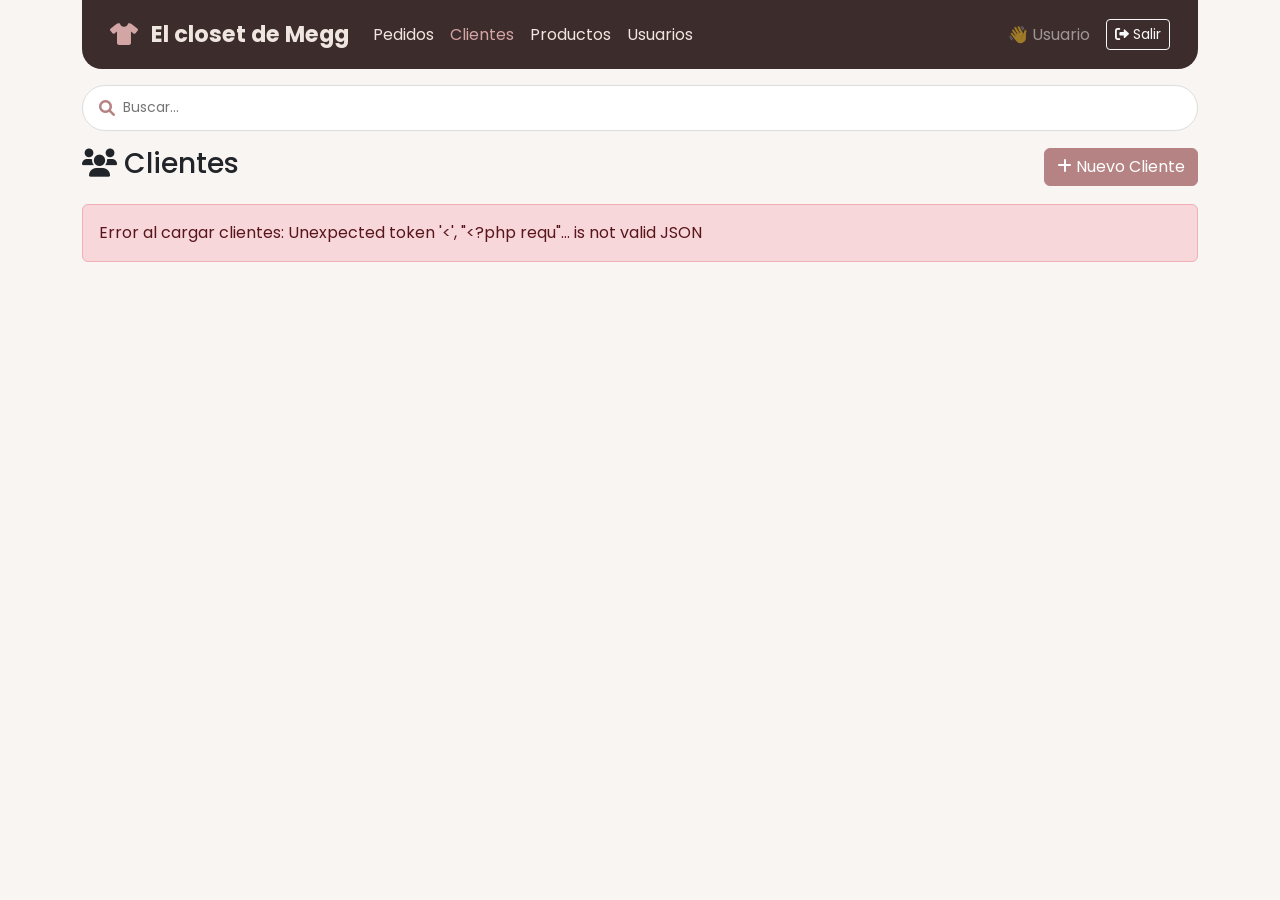
==== clientes.html @ 8cc061cd "version 0.1.0 (php)" ====
<!DOCTYPE html>
<html lang="es">
<head>
    <meta charset="UTF-8">
    <meta name="viewport" content="width=device-width, initial-scale=1.0">
    <title>Clientes - El closet de Megg</title>
    <link href="https://cdn.jsdelivr.net/npm/bootstrap@5.3.0-alpha1/dist/css/bootstrap.min.css" rel="stylesheet">
    <link rel="stylesheet" href="https://cdnjs.cloudflare.com/ajax/libs/font-awesome/6.0.0-beta3/css/all.min.css">
    <link href="https://fonts.googleapis.com/css2?family=Poppins:wght@300;400;600;700" rel="stylesheet">
    <style>
        * { font-family: 'Poppins', sans-serif; }
        body { background: #f8f5f2; padding-bottom: 30px; }
        .bg-dark-custom { background: #3d2c2c !important; }
        .btn-primary-custom { background: #b58383; border-color: #b58383; color: #fff; }
        .btn-primary-custom:hover { background: #9e6e6e; color: #fff; }
        .card-shadow { box-shadow: 0 8px 20px rgba(0,0,0,0.08); border: none; border-radius: 16px; }
        .search-box { background: #fff; border-radius: 50px; padding: 0.3rem 1rem; border: 1px solid #ddd; }
        .search-box input { border: none; outline: none; background: transparent; width: 100%; padding: 0.4rem 0; }
        .search-box i { color: #b58383; }
        .brand-logo { font-weight: 700; font-size: 1.4rem; color: #f0e6e0 !important; text-decoration: none; }
        .brand-logo i { color: #d4a5a5; margin-right: 8px; }
        .navbar { border-radius: 0 0 20px 20px; padding: 0.8rem 1rem; }
        .navbar .nav-link { color: #f0e6e0 !important; }
        .navbar .nav-link.active, .navbar .nav-link:hover { color: #d4a5a5 !important; }
        .hidden { display: none; }

        /* Foto preview */
        .foto-preview { width: 64px; height: 64px; border-radius: 50%; object-fit: cover; border: 2px solid #d4a5a5; }
        .foto-thumb { width: 40px; height: 40px; border-radius: 50%; object-fit: cover; border: 2px solid #d4a5a5; }
        .foto-placeholder { width: 40px; height: 40px; border-radius: 50%; background: #e8d5d5; display: inline-flex; align-items: center; justify-content: center; color: #b58383; font-size: 1rem; }

        /* File input */
        .file-input-wrapper { position: relative; }
        .file-input-wrapper input[type=file] { opacity: 0; position: absolute; inset: 0; cursor: pointer; }
        .file-input-btn { background: #f0e6e0; border: 1px dashed #b58383; border-radius: 8px; padding: 0.5rem 1rem; color: #9e6e6e; font-size: 0.85rem; cursor: pointer; display: inline-block; transition: 0.2s; }
        .file-input-btn:hover { background: #e8d5d5; }
    </style>
</head>
<body>

<div class="container" id="app">
    <div id="navbarContainer"></div>

    <div class="d-flex justify-content-between align-items-center mb-3 flex-wrap">
        <h3><i class="fas fa-users"></i> Clientes</h3>
        <button class="btn btn-primary-custom" id="btnNuevoCliente"><i class="fas fa-plus"></i> Nuevo Cliente</button>
    </div>

    <div id="clientesList">Cargando clientes...</div>

    <div id="clienteFormContainer" class="hidden mt-3 p-4 bg-white rounded-4 card-shadow">
        <h5 id="clienteFormTitle">Nuevo Cliente</h5>
        <form id="clienteForm">
            <input type="hidden" id="clienteId">
            <div class="row">
                <div class="col-md-6 mb-2">
                    <label>Nombre <span class="text-danger">*</span></label>
                    <input type="text" class="form-control" id="clienteNombre" required>
                </div>
                <div class="col-md-6 mb-2">
                    <label>DNI</label>
                    <input type="text" class="form-control" id="clienteDni" placeholder="Ej: 20123456">
                </div>
                <div class="col-md-6 mb-2">
                    <label>Email</label>
                    <input type="email" class="form-control" id="clienteEmail">
                </div>
                <div class="col-md-6 mb-2">
                    <label>Teléfono</label>
                    <input type="text" class="form-control" id="clienteTelefono">
                </div>
                <div class="col-md-6 mb-2">
                    <label>Dirección</label>
                    <input type="text" class="form-control" id="clienteDireccion">
                </div>
                <div class="col-md-6 mb-2">
                    <label>Foto <small class="text-muted">(opcional)</small></label>
                    <div class="d-flex align-items-center gap-3">
                        <div id="fotoPreviewContainer">
                            <div class="foto-placeholder" id="fotoPlaceholder"><i class="fas fa-user"></i></div>
                            <img id="fotoPreviewImg" class="foto-preview hidden" alt="Foto">
                        </div>
                        <div class="file-input-wrapper">
                            <div class="file-input-btn"><i class="fas fa-camera me-1"></i>Elegir foto</div>
                            <input type="file" id="clienteFotoFile" accept="image/*">
                        </div>
                        <button type="button" class="btn btn-sm btn-outline-secondary hidden" id="btnQuitarFoto">
                            <i class="fas fa-times"></i>
                        </button>
                    </div>
                    <input type="hidden" id="clienteFoto">
                </div>
            </div>
            <div class="mt-3">
                <button type="submit" class="btn btn-primary-custom" id="clienteSubmitBtn">Guardar</button>
                <button type="button" class="btn btn-secondary" id="clienteCancelBtn">Cancelar</button>
            </div>
        </form>
    </div>
</div>

<script src="https://cdn.jsdelivr.net/npm/bootstrap@5.3.0-alpha1/dist/js/bootstrap.bundle.min.js"></script>
<script src="app.js"></script>
<script>
    renderNavbar('clientes');

    // getFotoUrl and openLightbox are provided by app.js

    // ── Foto form handling ─────────────────────────────────────────────────────
    document.getElementById('clienteFotoFile').addEventListener('change', function() {
        const file = this.files[0];
        if (!file) return;
        const reader = new FileReader();
        reader.onload = function(e) {
            setFotoPreview(e.target.result);
            document.getElementById('clienteFoto').value = e.target.result;
        };
        reader.readAsDataURL(file);
    });

    document.getElementById('btnQuitarFoto').addEventListener('click', function() {
        clearFotoPreview();
        document.getElementById('clienteFoto').value = '';
        document.getElementById('clienteFotoFile').value = '';
    });

    function setFotoPreview(src) {
        const img = document.getElementById('fotoPreviewImg');
        const placeholder = document.getElementById('fotoPlaceholder');
        const btnQuitar = document.getElementById('btnQuitarFoto');
        const url = getFotoUrl(src);
        if (url && !url.startsWith('data:')) {
            img.src = url;
            img.classList.remove('hidden');
            placeholder.classList.add('hidden');
            btnQuitar.classList.remove('hidden');
        } else if (src && src.startsWith('data:')) {
            // base64 (new upload preview, no stored yet)
            img.src = src;
            img.classList.remove('hidden');
            placeholder.classList.add('hidden');
            btnQuitar.classList.remove('hidden');
        } else {
            clearFotoPreview();
        }
    }

    function clearFotoPreview() {
        const img = document.getElementById('fotoPreviewImg');
        const placeholder = document.getElementById('fotoPlaceholder');
        const btnQuitar = document.getElementById('btnQuitarFoto');
        img.src = '';
        img.classList.add('hidden');
        placeholder.classList.remove('hidden');
        btnQuitar.classList.add('hidden');
    }

    // ── Tabla de clientes ──────────────────────────────────────────────────────
    async function cargarClientes() {
        const container = document.getElementById('clientesList');
        try {
            const clientes = await apiRequest('clientes', 'GET');
            if (!Array.isArray(clientes)) {
                throw new Error(typeof clientes === 'object' && clientes !== null
                    ? (clientes.error || JSON.stringify(clientes))
                    : 'Respuesta inválida del servidor');
            }
            const search = getSearchTerm();
            const filtered = filterData(clientes, search, ['nombre', 'email', 'telefono', 'direccion', 'dni']);

            if (filtered.length === 0) {
                container.innerHTML = '<div class="alert alert-info">No hay clientes disponibles.</div>';
                return;
            }

            // Store full clients array for edit button usage (avoids huge data-* attrs)
            const clientesMap = {};
            filtered.forEach(c => { clientesMap[c.id] = c; });

            let html = `<div class="table-responsive">
                <table class="table table-striped table-bordered align-middle">
                <thead class="table-light"><tr>
                    <th style="width:50px;"></th>
                    <th>Nombre</th>
                    <th>DNI</th>
                    <th>Email</th>
                    <th>Teléfono</th>
                    <th>Dirección</th>
                    <th style="width:120px;">Acciones</th>
                </tr></thead><tbody>`;

            filtered.forEach((c, idx) => {
                // Use data-idx to assign src later; avoids truncation of base64 in innerHTML
                const fotoHtml = c.foto
                    ? `<img class="foto-thumb" data-foto-idx="${idx}" alt="foto">`
                    : `<div class="foto-placeholder" style="width:36px;height:36px;font-size:.85rem;"><i class="fas fa-user"></i></div>`;

                html += `<tr>
                    <td class="text-center">${fotoHtml}</td>
                    <td>${escapeHtml(c.nombre)}</td>
                    <td>${escapeHtml(c.dni || '—')}</td>
                    <td>${escapeHtml(c.email || '—')}</td>
                    <td>${escapeHtml(c.telefono || '—')}</td>
                    <td>${escapeHtml(c.direccion || '—')}</td>
                    <td>
                        <button class="btn btn-sm btn-warning me-1 btn-edit" data-id="${c.id}"><i class="fas fa-edit"></i></button>
                        <button class="btn btn-sm btn-danger btn-del" data-id="${c.id}"><i class="fas fa-trash"></i></button>
                    </td>
                </tr>`;
            });
            html += '</tbody></table></div>';
            container.innerHTML = html;

            // ✅ Assign src and lightbox click AFTER innerHTML
            container.querySelectorAll('img[data-foto-idx]').forEach(img => {
                const idx = parseInt(img.dataset.fotoIdx);
                const c = filtered[idx];
                if (c && c.foto) {
                    const url = getFotoUrl(c.foto);
                    if (url) {
                        img.src = url;
                        img.style.cursor = 'zoom-in';
                        img.addEventListener('click', () => openLightbox(url, c.nombre));
                        img.onerror = () => {
                            img.style.display = 'none';
                            img.parentElement.innerHTML = `<div class="foto-placeholder" style="width:36px;height:36px;font-size:.85rem;"><i class="fas fa-user"></i></div>`;
                        };
                    }
                }
            });

            container.querySelectorAll('.btn-edit').forEach(btn => {
                btn.addEventListener('click', () => {
                    const c = clientesMap[parseInt(btn.dataset.id)];
                    if (c) editarCliente(c);
                });
            });
            container.querySelectorAll('.btn-del').forEach(btn => {
                btn.addEventListener('click', () => eliminarCliente(parseInt(btn.dataset.id)));
            });
        } catch (e) {
            container.innerHTML = `<div class="alert alert-danger">Error al cargar clientes: ${escapeHtml(e.message)}</div>`;
        }
    }

    // ── Editar ─────────────────────────────────────────────────────────────────
    function editarCliente(c) {
        document.getElementById('clienteId').value        = c.id;
        document.getElementById('clienteNombre').value    = c.nombre    || '';
        document.getElementById('clienteEmail').value     = c.email     || '';
        document.getElementById('clienteTelefono').value  = c.telefono  || '';
        document.getElementById('clienteDireccion').value = c.direccion || '';
        document.getElementById('clienteDni').value       = c.dni       || '';
        // Store existing path; only overwrite on new file selection
        document.getElementById('clienteFoto').value      = c.foto      || '';
        document.getElementById('clienteFotoFile').value  = '';

        // Show preview using correct URL
        if (c.foto && !c.foto.startsWith('data:')) {
            setFotoPreview(c.foto);
        } else {
            clearFotoPreview();
        }

        document.getElementById('clienteFormTitle').textContent    = 'Editar Cliente';
        document.getElementById('clienteSubmitBtn').textContent    = 'Actualizar';
        document.getElementById('clienteFormContainer').classList.remove('hidden');
        document.getElementById('clienteFormContainer').scrollIntoView({ behavior: 'smooth', block: 'start' });
    }

    // ── Eliminar ───────────────────────────────────────────────────────────────
    async function eliminarCliente(id) {
        if (!confirm('¿Desea eliminar este cliente?')) return;
        try {
            await apiRequest('clientes', 'DELETE', { id });
            cargarClientes();
        } catch (e) {
            alert('Error al eliminar: ' + e.message);
        }
    }

    // ── Reset form ─────────────────────────────────────────────────────────────
    function resetClienteForm() {
        document.getElementById('clienteId').value        = '';
        document.getElementById('clienteNombre').value    = '';
        document.getElementById('clienteEmail').value     = '';
        document.getElementById('clienteTelefono').value  = '';
        document.getElementById('clienteDireccion').value = '';
        document.getElementById('clienteDni').value       = '';
        document.getElementById('clienteFoto').value      = '';
        document.getElementById('clienteFotoFile').value  = '';
        clearFotoPreview();
        document.getElementById('clienteFormTitle').textContent  = 'Nuevo Cliente';
        document.getElementById('clienteSubmitBtn').textContent  = 'Guardar';
        document.getElementById('clienteFormContainer').classList.add('hidden');
    }

    document.getElementById('btnNuevoCliente').addEventListener('click', () => {
        resetClienteForm();
        document.getElementById('clienteFormContainer').classList.remove('hidden');
    });

    document.getElementById('clienteCancelBtn').addEventListener('click', resetClienteForm);

    // ── Submit ─────────────────────────────────────────────────────────────────
    document.getElementById('clienteForm').addEventListener('submit', async (e) => {
        e.preventDefault();
        const id = document.getElementById('clienteId').value;
        const data = {
            nombre:    document.getElementById('clienteNombre').value.trim(),
            email:     document.getElementById('clienteEmail').value.trim(),
            telefono:  document.getElementById('clienteTelefono').value.trim(),
            direccion: document.getElementById('clienteDireccion').value.trim(),
            dni:       document.getElementById('clienteDni').value.trim(),
            foto:      document.getElementById('clienteFoto').value
        };
        try {
            if (id) {
                data.id = parseInt(id);
                await apiRequest('clientes', 'PUT', data);
            } else {
                await apiRequest('clientes', 'POST', data);
            }
            resetClienteForm();
            cargarClientes();
        } catch (err) {
            alert('Error al guardar cliente: ' + err.message);
        }
    });

    document.addEventListener('keyup', (e) => {
        if (e.target.id === 'globalSearch') cargarClientes();
    });

    cargarClientes();
</script>
</body>
</html>
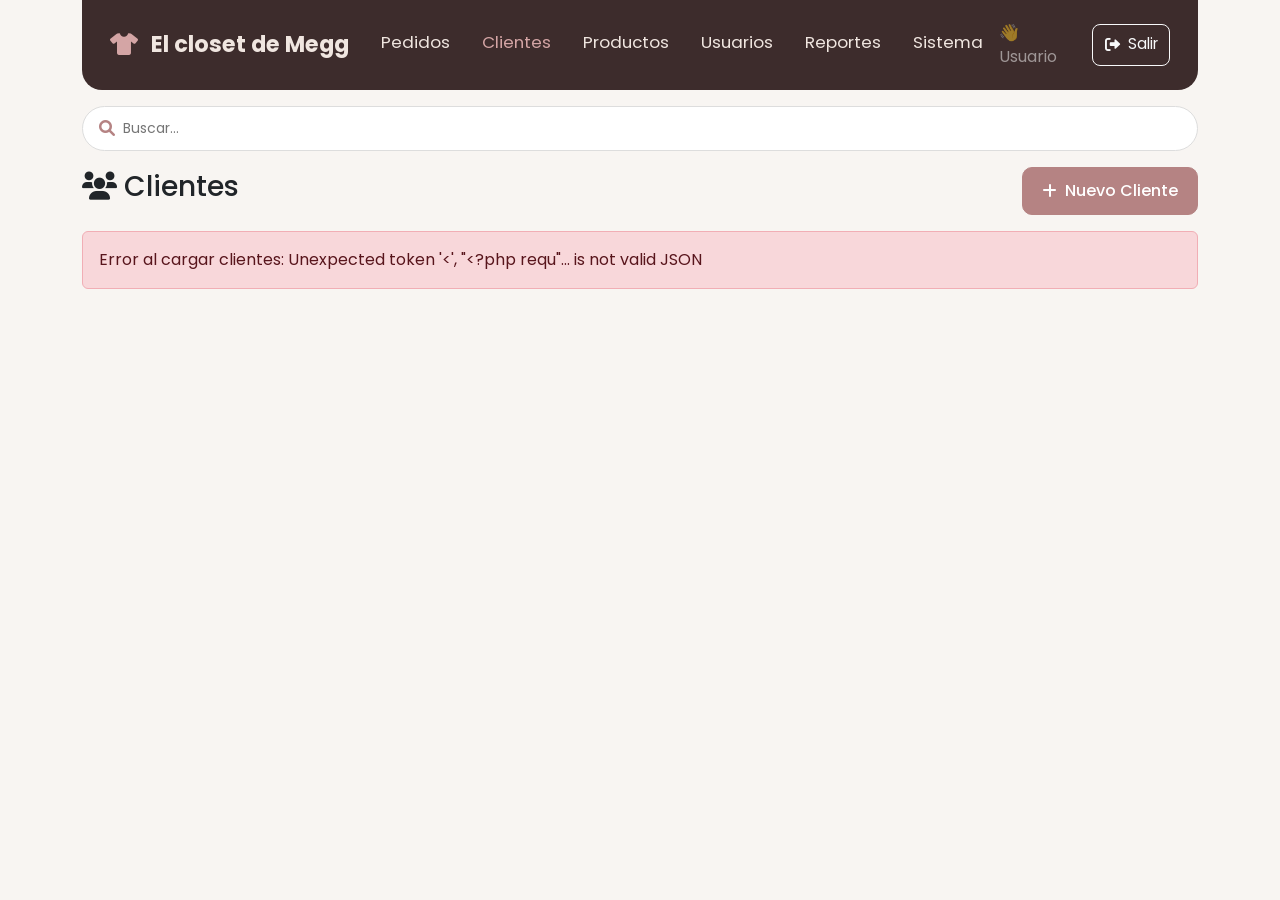
==== commit d85282fb: "se agregran reportes, sistema v 0.1.1" ====
--- a/clientes.html
+++ b/clientes.html
@@ -7,6 +7,7 @@
     <link href="https://cdn.jsdelivr.net/npm/bootstrap@5.3.0-alpha1/dist/css/bootstrap.min.css" rel="stylesheet">
     <link rel="stylesheet" href="https://cdnjs.cloudflare.com/ajax/libs/font-awesome/6.0.0-beta3/css/all.min.css">
     <link href="https://fonts.googleapis.com/css2?family=Poppins:wght@300;400;600;700" rel="stylesheet">
+    <link rel="stylesheet" href="styles.css">
     <style>
         * { font-family: 'Poppins', sans-serif; }
         body { background: #f8f5f2; padding-bottom: 30px; }
@@ -46,9 +47,7 @@
         <button class="btn btn-primary-custom" id="btnNuevoCliente"><i class="fas fa-plus"></i> Nuevo Cliente</button>
     </div>
 
-    <div id="clientesList">Cargando clientes...</div>
-
-    <div id="clienteFormContainer" class="hidden mt-3 p-4 bg-white rounded-4 card-shadow">
+    <div id="clienteFormContainer" class="hidden mb-3 p-4 bg-white rounded-4 card-shadow">
         <h5 id="clienteFormTitle">Nuevo Cliente</h5>
         <form id="clienteForm">
             <input type="hidden" id="clienteId">
@@ -97,6 +96,8 @@
             </div>
         </form>
     </div>
+
+    <div id="clientesList">Cargando clientes...</div>
 </div>
 
 <script src="https://cdn.jsdelivr.net/npm/bootstrap@5.3.0-alpha1/dist/js/bootstrap.bundle.min.js"></script>
@@ -156,6 +157,9 @@
     }
 
     // ── Tabla de clientes ──────────────────────────────────────────────────────
+    let currentPage = 1;
+    let itemsPerPage = 10;
+
     async function cargarClientes() {
         const container = document.getElementById('clientesList');
         try {
@@ -173,11 +177,35 @@
                 return;
             }
 
+            const totalItems = filtered.length;
+            const totalPages = Math.ceil(totalItems / itemsPerPage) || 1;
+            if (currentPage > totalPages) currentPage = totalPages;
+            if (currentPage < 1) currentPage = 1;
+
+            const startIndex = (currentPage - 1) * itemsPerPage;
+            const endIndex = Math.min(startIndex + itemsPerPage, totalItems);
+            const paginatedItems = filtered.slice(startIndex, endIndex);
+
             // Store full clients array for edit button usage (avoids huge data-* attrs)
             const clientesMap = {};
-            filtered.forEach(c => { clientesMap[c.id] = c; });
-
-            let html = `<div class="table-responsive">
+            clientes.forEach(c => { clientesMap[c.id] = c; });
+
+            let html = `
+            <div class="d-flex justify-content-between align-items-center mb-2 flex-wrap gap-2">
+                <div class="d-flex align-items-center gap-2">
+                    <label for="limitSelect" class="form-label mb-0 small text-muted">Mostrar:</label>
+                    <select id="limitSelect" class="form-select form-select-sm" style="width: auto;">
+                        <option value="10" ${itemsPerPage === 10 ? 'selected' : ''}>10</option>
+                        <option value="50" ${itemsPerPage === 50 ? 'selected' : ''}>50</option>
+                        <option value="100" ${itemsPerPage === 100 ? 'selected' : ''}>100</option>
+                    </select>
+                    <span class="small text-muted">registros por página</span>
+                </div>
+                <div class="small text-muted">
+                    Mostrando ${totalItems > 0 ? startIndex + 1 : 0} a ${endIndex} de ${totalItems} clientes
+                </div>
+            </div>
+            <div class="table-responsive">
                 <table class="table table-striped table-bordered align-middle">
                 <thead class="table-light"><tr>
                     <th style="width:50px;"></th>
@@ -189,7 +217,7 @@
                     <th style="width:120px;">Acciones</th>
                 </tr></thead><tbody>`;
 
-            filtered.forEach((c, idx) => {
+            paginatedItems.forEach((c, idx) => {
                 // Use data-idx to assign src later; avoids truncation of base64 in innerHTML
                 const fotoHtml = c.foto
                     ? `<img class="foto-thumb" data-foto-idx="${idx}" alt="foto">`
@@ -209,12 +237,52 @@
                 </tr>`;
             });
             html += '</tbody></table></div>';
+
+            // Paginado UI
+            if (totalPages > 1) {
+                html += `<nav class="d-flex justify-content-center mt-3"><ul class="pagination pagination-sm mb-0">`;
+                html += `<li class="page-item ${currentPage === 1 ? 'disabled' : ''}">
+                    <a class="page-link" href="#" data-page="${currentPage - 1}">&laquo; Anterior</a>
+                </li>`;
+                for (let i = 1; i <= totalPages; i++) {
+                    html += `<li class="page-item ${i === currentPage ? 'active' : ''}">
+                        <a class="page-link" href="#" data-page="${i}">${i}</a>
+                    </li>`;
+                }
+                html += `<li class="page-item ${currentPage === totalPages ? 'disabled' : ''}">
+                    <a class="page-link" href="#" data-page="${currentPage + 1}">Siguiente &raquo;</a>
+                </li>`;
+                html += `</ul></nav>`;
+            }
+
             container.innerHTML = html;
+
+            // Evento selector de límite
+            const limitSelect = container.querySelector('#limitSelect');
+            if (limitSelect) {
+                limitSelect.addEventListener('change', (e) => {
+                    itemsPerPage = parseInt(e.target.value);
+                    currentPage = 1;
+                    cargarClientes();
+                });
+            }
+
+            // Eventos paginación
+            container.querySelectorAll('.pagination .page-link').forEach(link => {
+                link.addEventListener('click', (e) => {
+                    e.preventDefault();
+                    const targetPage = parseInt(link.dataset.page);
+                    if (targetPage && targetPage >= 1 && targetPage <= totalPages && targetPage !== currentPage) {
+                        currentPage = targetPage;
+                        cargarClientes();
+                    }
+                });
+            });
 
             // ✅ Assign src and lightbox click AFTER innerHTML
             container.querySelectorAll('img[data-foto-idx]').forEach(img => {
                 const idx = parseInt(img.dataset.fotoIdx);
-                const c = filtered[idx];
+                const c = paginatedItems[idx];
                 if (c && c.foto) {
                     const url = getFotoUrl(c.foto);
                     if (url) {
--- a/styles.css
+++ b/styles.css
@@ -0,0 +1,72 @@
+/* Estilos globales para botones optimizados para pantallas táctiles y móviles */
+.btn {
+    min-height: 48px;
+    padding: 0.6rem 1.2rem;
+    font-size: 1rem;
+    display: inline-flex;
+    align-items: center;
+    justify-content: center;
+    gap: 0.5rem;
+    border-radius: 10px;
+    touch-action: manipulation;
+}
+
+/* Ajuste específico para botones sm en tablas/listas */
+.btn-sm {
+    min-height: 42px;
+    min-width: 42px;
+    padding: 0.4rem 0.8rem;
+    font-size: 0.95rem;
+    border-radius: 8px;
+}
+
+/* Botones editar y eliminar 50% más anchos */
+.btn-edit,
+.btn-del {
+    padding-left: 1.2rem !important;
+    padding-right: 1.2rem !important;
+    min-width: 60px !important;
+}
+
+/* Optimización para menú de navegación mobile */
+.navbar-nav .nav-link {
+    padding: 0.75rem 1rem !important;
+    font-size: 1.05rem;
+    display: block;
+}
+
+.navbar-nav .nav-item {
+    margin-bottom: 0.25rem;
+}
+
+.navbar-toggler {
+    padding: 0.6rem 0.8rem !important;
+    font-size: 1.25rem;
+}
+
+/* Botón principal customizado */
+.btn-primary-custom {
+    background: #b58383;
+    border-color: #b58383;
+    color: #fff;
+    font-weight: 500;
+}
+
+.btn-primary-custom:hover,
+.btn-primary-custom:active,
+.btn-primary-custom:focus {
+    background: #9e6e6e;
+    border-color: #9e6e6e;
+    color: #fff;
+}
+
+/* Botón de input de archivos */
+.file-input-btn {
+    min-height: 44px;
+    padding: 0.6rem 1.2rem;
+    font-size: 0.95rem;
+    display: inline-flex;
+    align-items: center;
+    justify-content: center;
+    gap: 0.5rem;
+}
